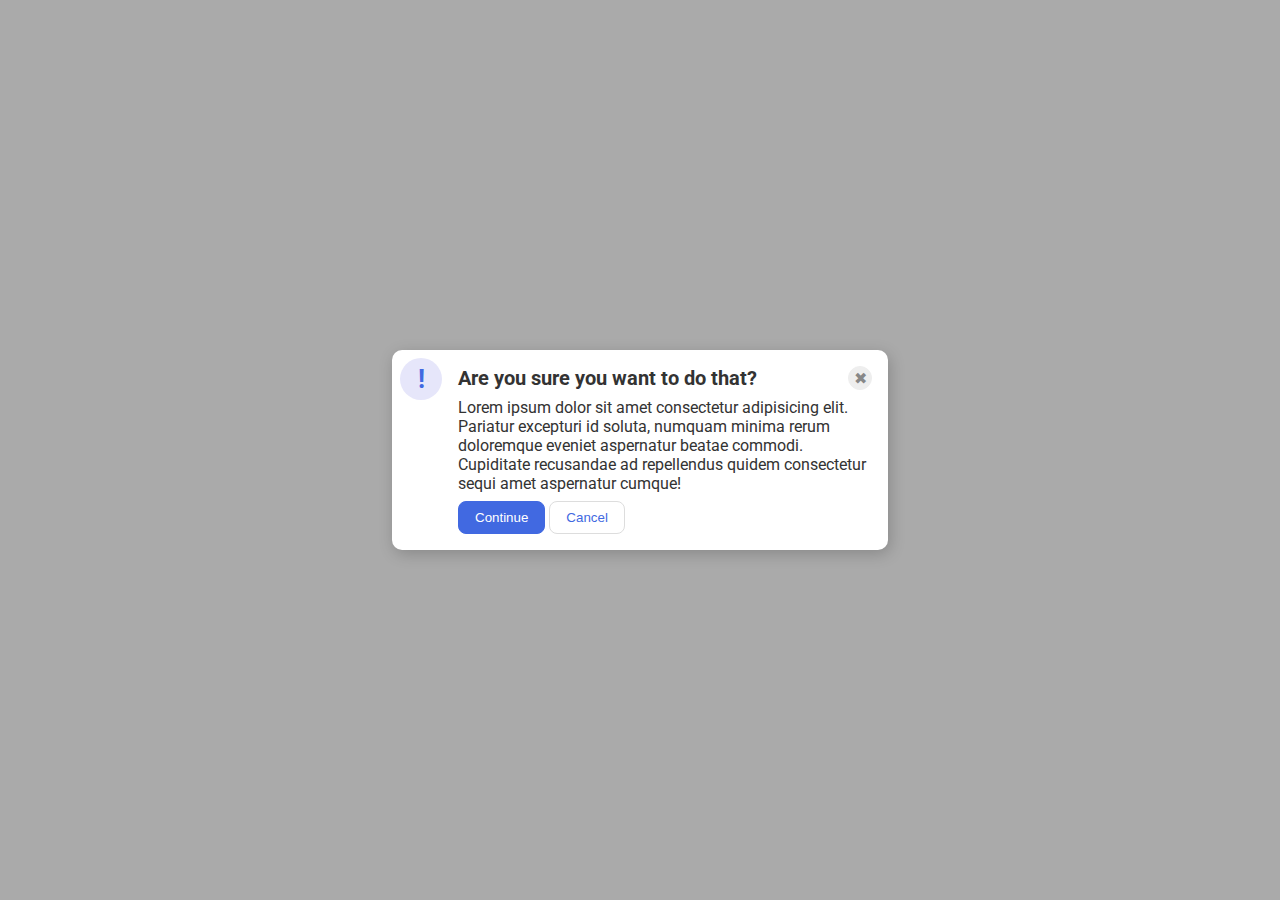
==== flex/05-flex-modal/index.html @ 99a5f8f3 "Finished exercises 1-4 for flex, and have my solution for exercise 05-flex-model" ====
<!DOCTYPE html>
<html lang="en">
  <head>
    <meta charset="UTF-8">
    <meta http-equiv="X-UA-Compatible" content="IE=edge">
    <meta name="viewport" content="width=device-width, initial-scale=1.0">
    <link rel="stylesheet" href="style.css">
    <title>Modal</title>
  </head>
  <body>
    <div class="modal">
      <div class="icon">!</div>
      <div class="content">
        <div class="top-of-screen">
          <div class="header">Are you sure you want to do that?</div>
          <button class="close-button">✖</button>
        </div>
        <div class="text">Lorem ipsum dolor sit amet consectetur adipisicing elit. Pariatur excepturi id soluta, numquam minima rerum doloremque eveniet aspernatur beatae commodi. Cupiditate recusandae ad repellendus quidem consectetur sequi amet aspernatur cumque!</div>
        <div class="options">
          <button class="continue">Continue</button>
          <button class="cancel">Cancel</button>
        </div>
      </div>
    </div>
  </body>
</html>
---- flex/05-flex-modal/style.css ----
@import url('https://fonts.googleapis.com/css2?family=Roboto:wght@400;700&display=swap');

html, body {
  height: 100%;
}

body {
  font-family: Roboto, sans-serif;
  margin: 0;
  background: #aaa;
  color: #333;
  /* I'll give you this one for free lol */
  display: flex;
  align-items: center;
  justify-content: center;
}

.modal {
  background: white;
  width: 480px;
  border-radius: 10px;
  box-shadow: 2px 4px 16px rgba(0,0,0,.2);
  display: flex;
  justify-content: space-between;
  padding: 8px;
  gap: 8px;
}

.icon {
  color: royalblue;
  font-size: 26px;
  font-weight: 700;
  background: lavender;
  width: 42px;
  height: 42px;
  border-radius: 50%;
  display: flex;
  justify-content: center;
  align-items: center;
  flex: 1 0 auto;
}

.content {
  display: flex;
  justify-content: space-between;
  align-content: center;
  flex-direction: column;
  padding: 8px;
  gap: 8px;
}

.top-of-screen {
  display: flex;
  flex-direction: row;
}

.close-button {
  background: #eee;
  border-radius: 50%;
  color: #888;
  font-weight: 400;
  font-size: 16px;
  height: 24px;
  width: 24px;
  display: flex;
  align-items: center;
  justify-content: center;
  border: 1px solid #eee;
  padding: 0;
  margin-left: auto;
}

.header {
  font-size: 20px;
  font-weight: bold;
}

button {
  cursor: pointer;
  padding: 8px 16px;
  border-radius: 8px;
}

.options {
  display: flex;
  justify-content: left;
  flex-direction: row;
  gap: 4px;
}

button.continue {
  background: royalblue;
  border: 1px solid royalblue;
  color: white;
}

button.cancel {
  background: white;
  border: 1px solid #ddd;
  color: royalblue;
}
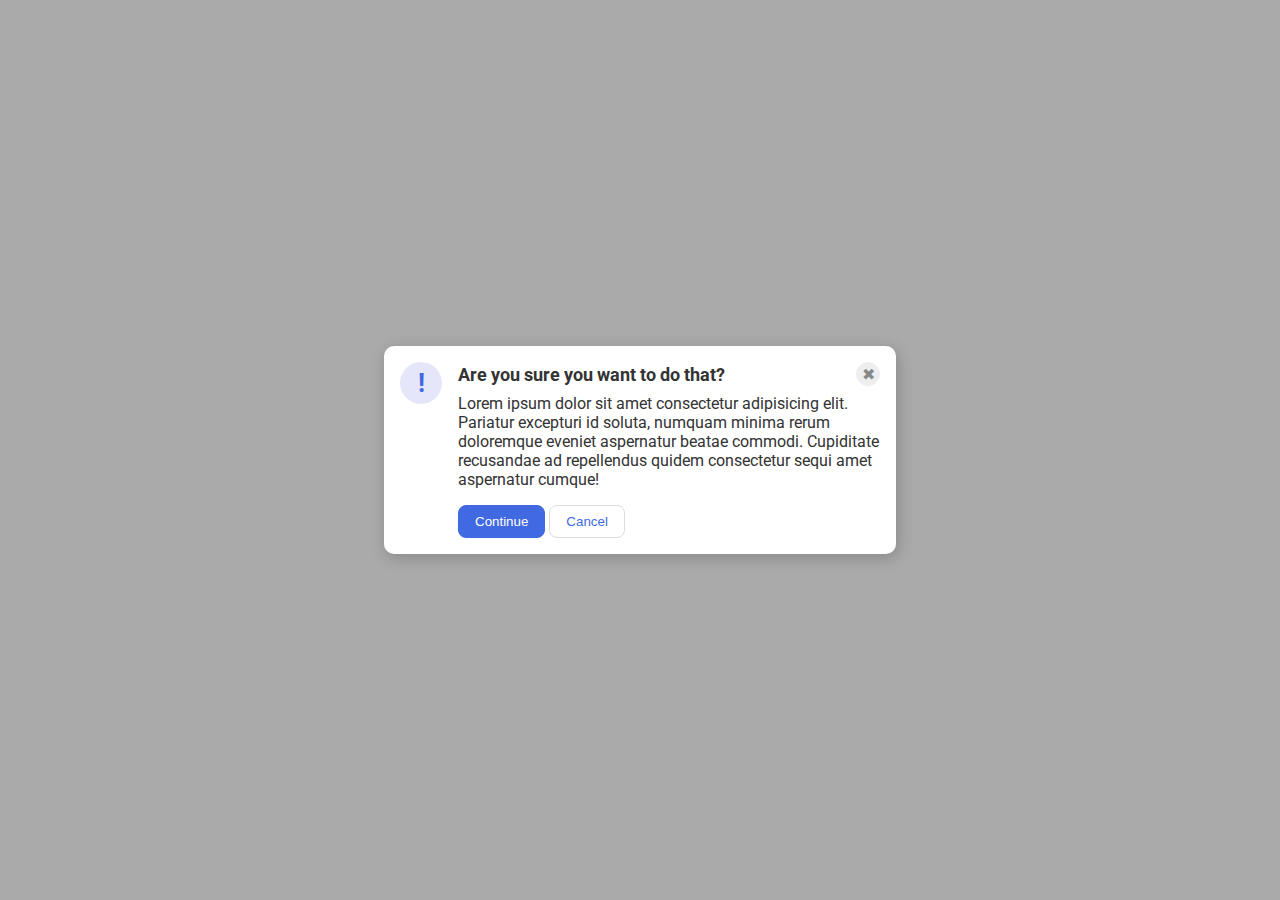
==== commit 98c99132: "Following solution for exercise 05" ====
--- a/flex/05-flex-modal/index.html
+++ b/flex/05-flex-modal/index.html
@@ -11,15 +11,14 @@
     <div class="modal">
       <div class="icon">!</div>
       <div class="content">
-        <div class="top-of-screen">
-          <div class="header">Are you sure you want to do that?</div>
+        <!-- <div class="top-of-screen"> -->
+        <div class="header">Are you sure you want to do that?
           <button class="close-button">✖</button>
         </div>
         <div class="text">Lorem ipsum dolor sit amet consectetur adipisicing elit. Pariatur excepturi id soluta, numquam minima rerum doloremque eveniet aspernatur beatae commodi. Cupiditate recusandae ad repellendus quidem consectetur sequi amet aspernatur cumque!</div>
-        <div class="options">
-          <button class="continue">Continue</button>
-          <button class="cancel">Cancel</button>
-        </div>
+        <!-- <div class="options"> -->
+        <button class="continue">Continue</button>
+        <button class="cancel">Cancel</button>
       </div>
     </div>
   </body>
--- a/flex/05-flex-modal/style.css
+++ b/flex/05-flex-modal/style.css
@@ -22,8 +22,8 @@
   box-shadow: 2px 4px 16px rgba(0,0,0,.2);
   display: flex;
   justify-content: space-between;
-  padding: 8px;
-  gap: 8px;
+  padding: 16px;
+  gap: 16px;
 }
 
 .icon {
@@ -40,19 +40,10 @@
   flex: 1 0 auto;
 }
 
-.content {
-  display: flex;
-  justify-content: space-between;
-  align-content: center;
-  flex-direction: column;
-  padding: 8px;
-  gap: 8px;
-}
-
-.top-of-screen {
+/* .top-of-screen {
   display: flex;
   flex-direction: row;
-}
+} */
 
 .close-button {
   background: #eee;
@@ -67,12 +58,16 @@
   justify-content: center;
   border: 1px solid #eee;
   padding: 0;
-  margin-left: auto;
+  /* margin-left: auto; */
 }
 
 .header {
-  font-size: 20px;
+  display: flex;
+  align-items: center;
+  justify-content: space-between;
+  font-size: 18px;
   font-weight: bold;
+  margin-bottom: 8px;
 }
 
 button {
@@ -80,12 +75,16 @@
   padding: 8px 16px;
   border-radius: 8px;
 }
-
+/* 
 .options {
   display: flex;
   justify-content: left;
   flex-direction: row;
   gap: 4px;
+} */
+
+.text {
+  margin-bottom: 16px;
 }
 
 button.continue {
